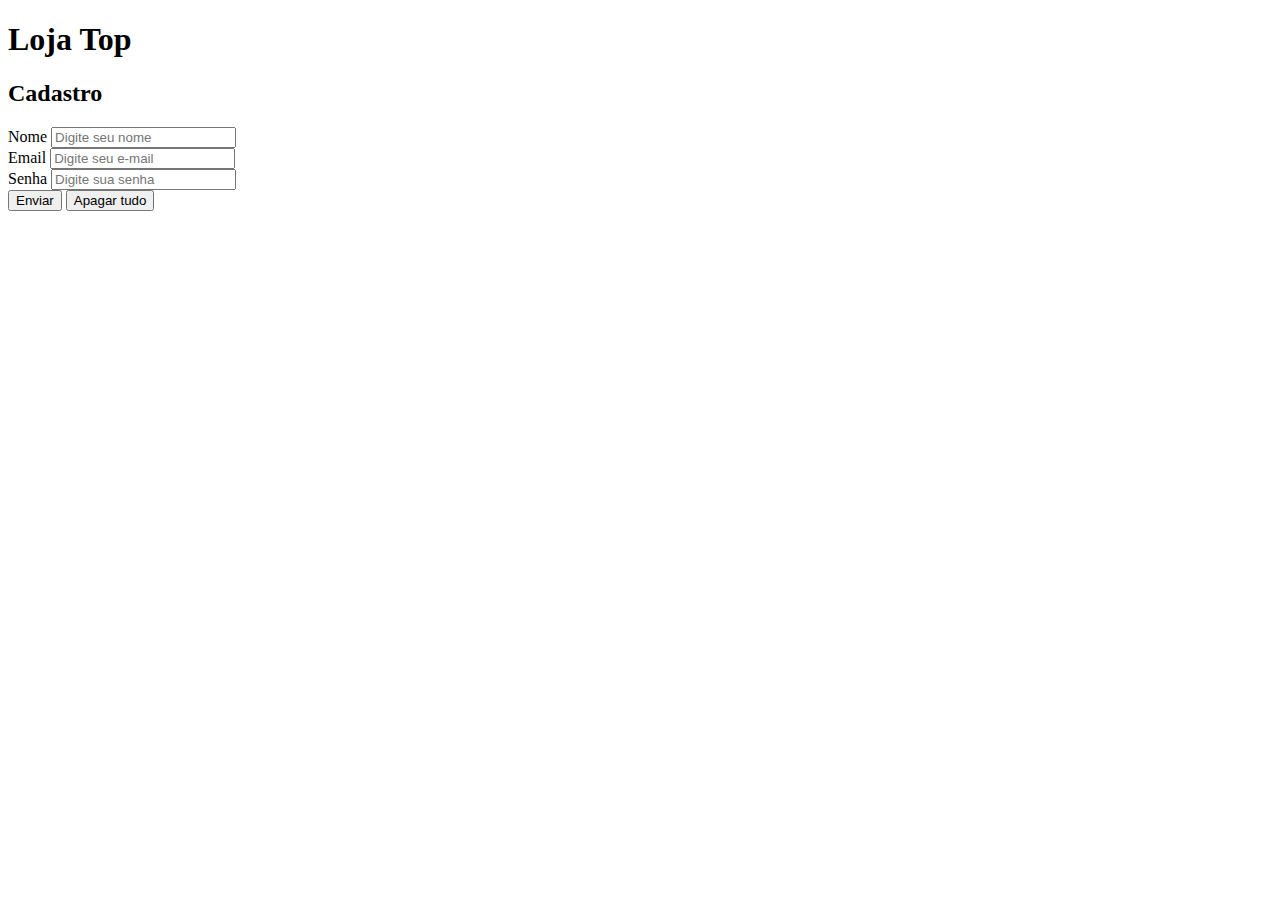
==== aula-formulario/index.htm @ 3ba31088 "Formulário primeira parte" ====
<!DOCTYPE html>
<html lang="en">

<head>
    <meta charset="UTF-8">
    <meta http-equiv="X-UA-Compatible" content="IE=edge">
    <meta name="viewport" content="width=device-width, initial-scale=1.0">
    <title>Loja Top</title>
</head>

<body>
    <header>
        <nav>
            <h1>Loja Top</h1>
        </nav>
    </header>

    <main>
        <section>
            <h2>Cadastro</h2>

            <form action="obrigado.html">
                <div>
                    <label for="ctrl-name">Nome</label>
                    <input id="ctrl-name" name="name" type="text" placeholder="Digite seu nome">
                </div>

                <div>
                    <label for="ctrl-email">Email</label>
                    <input id="ctrl-email" name="email" type="email" placeholder="Digite seu e-mail">
                </div>

                <div>
                    <label for="ctrl-password">Senha</label>
                    <input id="ctrl-password" name="email" type="password" placeholder="Digite sua senha">
                </div>


                <input type="submit" value="Enviar">
                <input type="reset" value="Apagar tudo">
            </form>
        </section>
    </main>
</body>

</html>
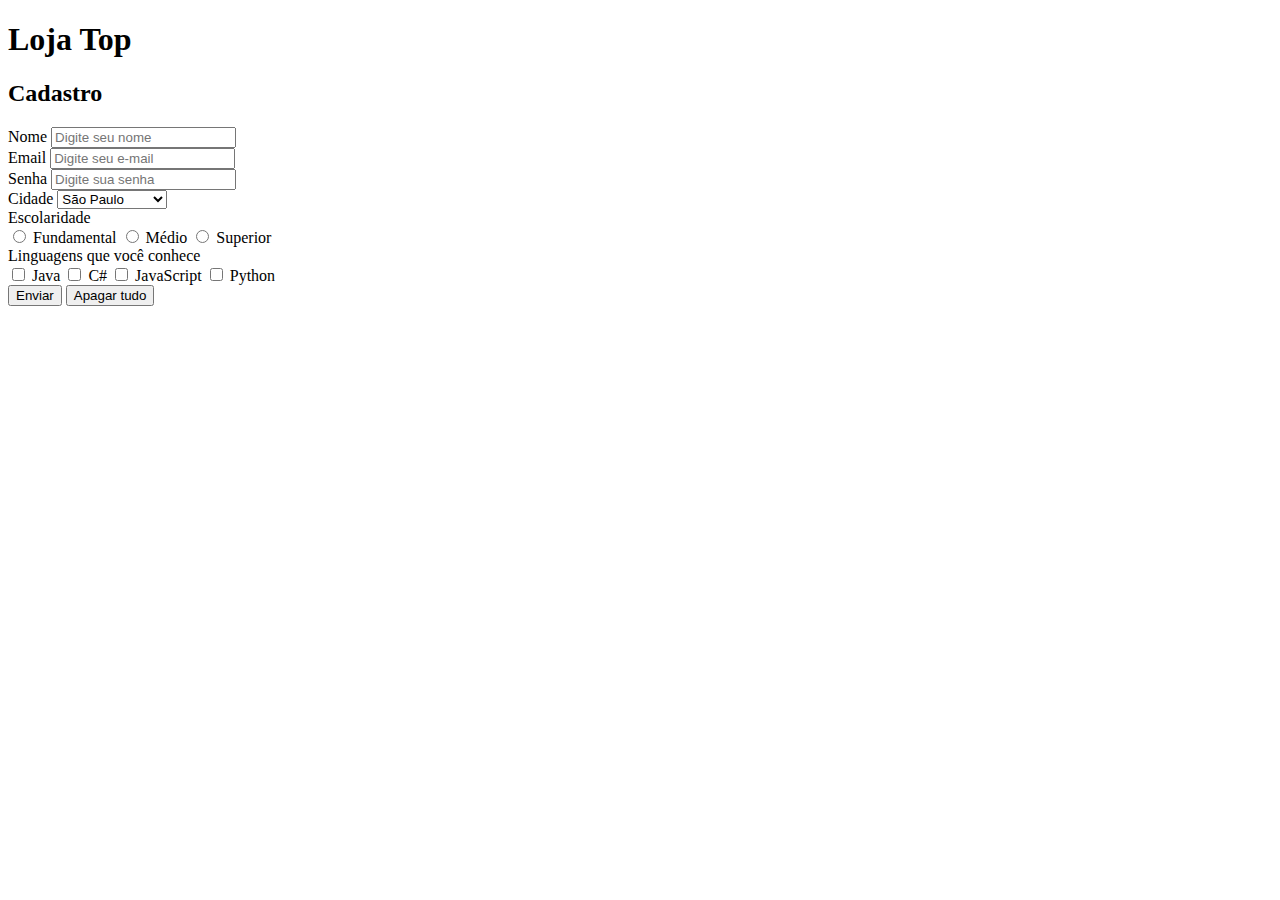
==== commit a4cf8997: "Formulário segunda parte" ====
--- a/aula-formulario/index.htm
+++ b/aula-formulario/index.htm
@@ -35,6 +35,43 @@
                     <input id="ctrl-password" name="email" type="password" placeholder="Digite sua senha">
                 </div>
 
+                <div>
+                    <label for="ctrl-city">Cidade</label>
+                    <select name="city" id="ctrl-city">
+                        <option value="1">São Paulo</option>
+                        <option value="2">Belo Horizonte</option>
+                        <option value="3">Recife</option>
+                        <option value="4">Porto Alegre</option>
+                    </select>
+                </div>
+                
+                <div>
+                    <label for="ctrl-level">Escolaridade</label>
+                    <div id="ctrl-level">
+                        <input type="radio" name="level" id="ctrl-level-1">
+                        <label for="ctrl-level-1">Fundamental</label>
+                        <input type="radio" name="level" id="ctrl-level-2">
+                        <label for="ctrl-level-2">Médio</label>
+                        <input type="radio" name="level" id="ctrl-level-3">
+                        <label for="ctrl-level-3">Superior</label> 
+                    </div>                    
+                </div>
+
+                <div>
+                    <label for="ctrl-languages">Linguagens que você conhece</label>
+                    <div id="ctrl-languages">
+                       <input id="ctrl-languages-java" name="language1" type="checkbox"> 
+                       <label for="ctrl-languages-java">Java</label>
+                       <input id="ctrl-languages-csharp" name="language2" type="checkbox"> 
+                       <label for="ctrl-languages-csharp">C#</label>
+                       <input id="ctrl-languages-js" name="language3" type="checkbox"> 
+                       <label for="ctrl-languages-js">JavaScript</label>
+                       <input id="ctrl-languages-python" name="language4" type="checkbox"> 
+                       <label for="ctrl-languages-python">Python</label>
+
+
+                    </div>
+                </div>
 
                 <input type="submit" value="Enviar">
                 <input type="reset" value="Apagar tudo">
